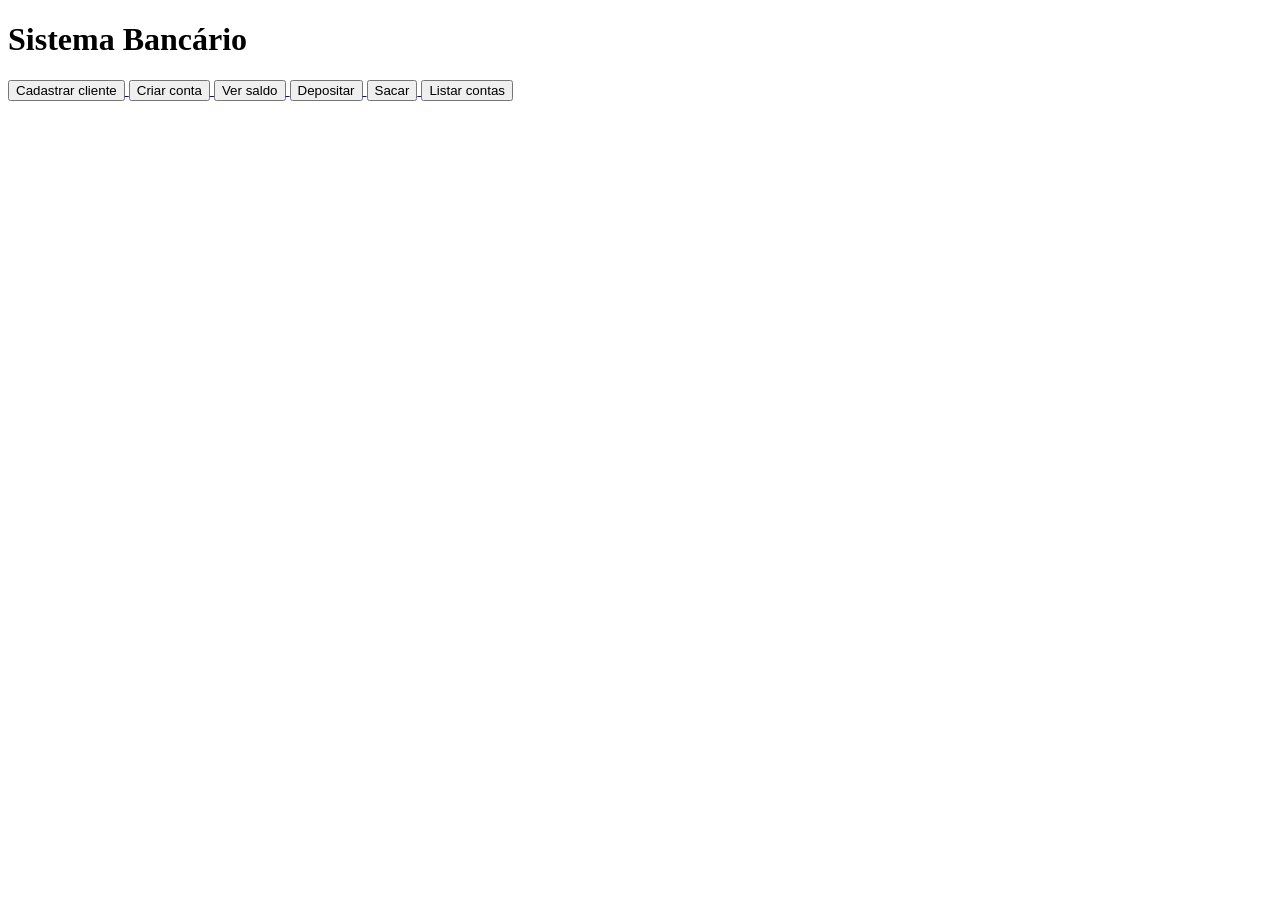
==== templates/index.html @ b4d6807f "Adiciona sistema Flask" ====
<!DOCTYPE html>
<html lang="pt-BR">

<head>
    <meta charset="UTF-8">
    <title>Banco</title>

    <link rel="stylesheet"
          href="{{ url_for('static', filename='style.css') }}">
</head>

<body>

    <div class="container">

        <h1>Sistema Bancário</h1>

        <a href="/cadastrar-cliente">
            <button>Cadastrar cliente</button>
        </a>

        <a href="/criar-conta">
            <button>Criar conta</button>
        </a>

        <a href="/saldo">
            <button>Ver saldo</button>
        </a>

        <a href="/depositar">
            <button>Depositar</button>
        </a>

        <a href="/sacar">
            <button>Sacar</button>
        </a>

        <a href="/contas">
            <button>Listar contas</button>
        </a>

    </div>

</body>

</html>
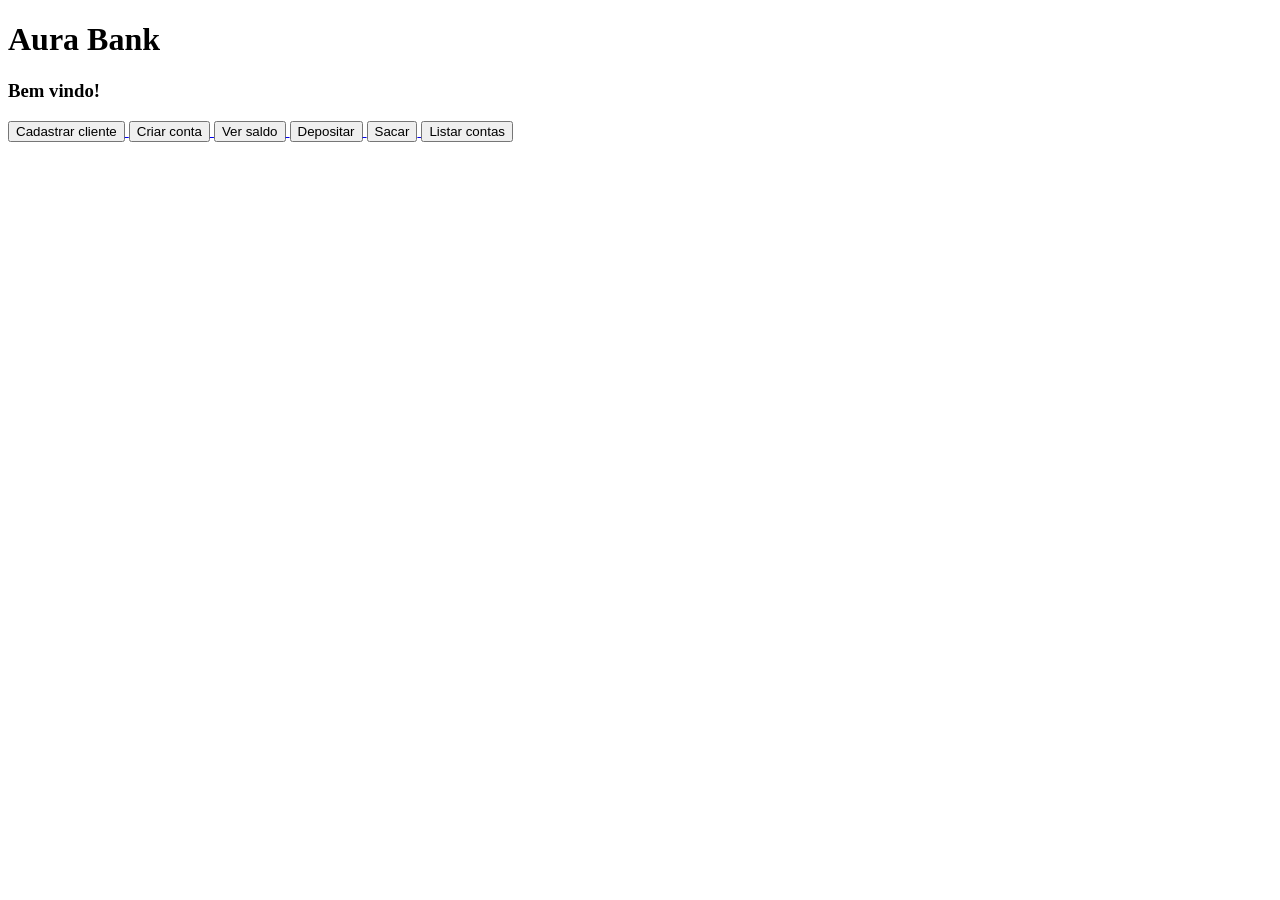
==== commit 3a9c7ddd: "Código refatorado para POO" ====
--- a/templates/index.html
+++ b/templates/index.html
@@ -2,8 +2,13 @@
 <html lang="pt-BR">
 
 <head>
+    <link rel="preconnect" href="https://fonts.googleapis.com">
+    <link rel="preconnect" href="https://fonts.gstatic.com" crossorigin>
+
+    <link href="https://fonts.googleapis.com/css2?family=Bebas+Neue&family=Cinzel:wght@600;700&family=Rye&display=swap" rel="stylesheet">
+
     <meta charset="UTF-8">
-    <title>Banco</title>
+    <title>Aura Bank</title>
 
     <link rel="stylesheet"
           href="{{ url_for('static', filename='style.css') }}">
@@ -13,7 +18,8 @@
 
     <div class="container">
 
-        <h1>Sistema Bancário</h1>
+        <h1>Aura Bank</h1>
+        <h3>Bem vindo!</h3>
 
         <a href="/cadastrar-cliente">
             <button>Cadastrar cliente</button>
